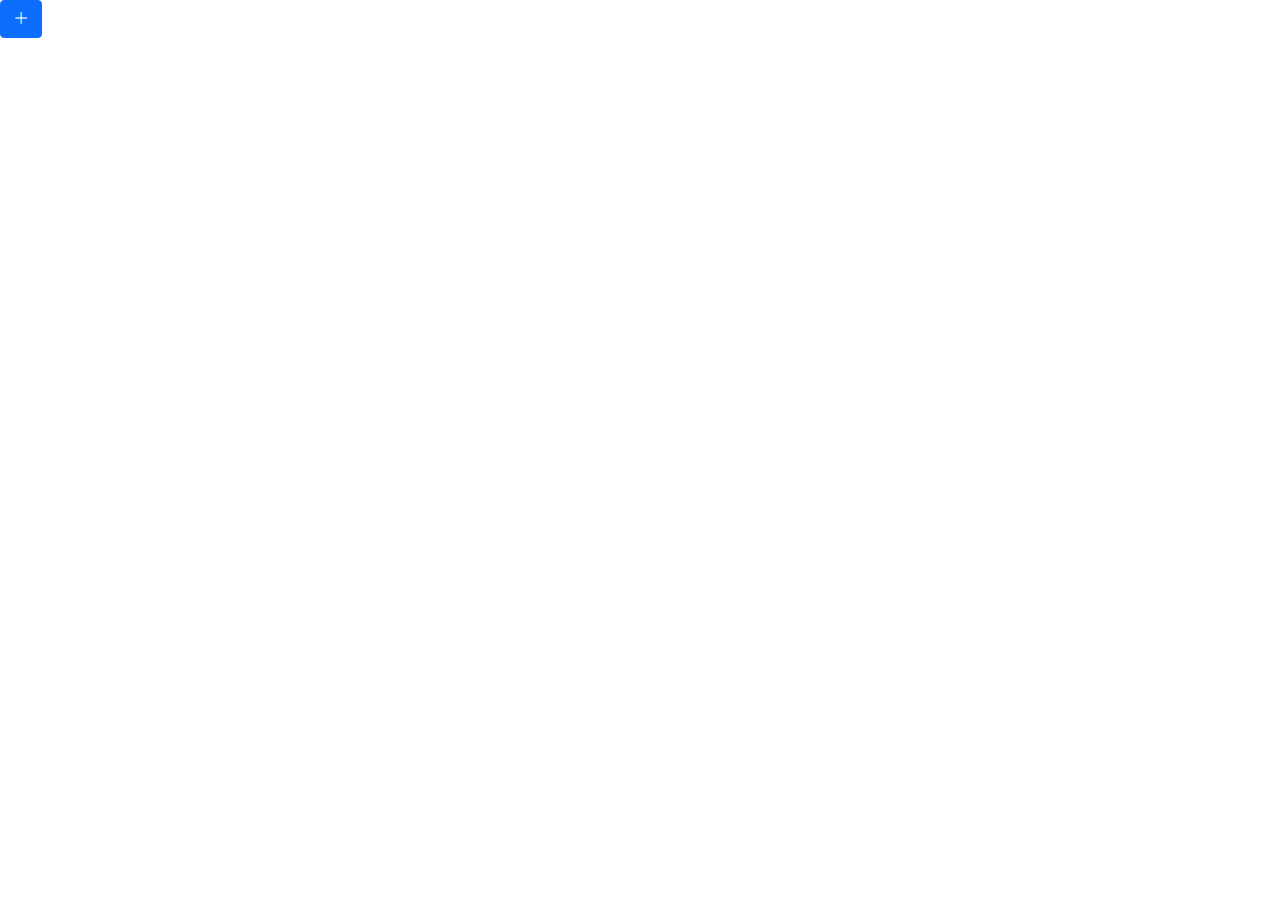
==== frontend/index.html @ bec1c88a "feat 3: Zwischenstand" ====
<!DOCTYPE html>
<html lang="en">
    <head>
        <meta charset="UTF-8">
        <meta http-equiv="X-UA-Compatible" content="IE=edge">
        <meta name="viewport" content="width=device-width, initial-scale=1.0">
        <link rel="stylesheet" href="https://cdn.jsdelivr.net/npm/bootstrap-icons@1.8.1/font/bootstrap-icons.css">
        <link rel="stylesheet" href="css/bootstrap.min.css" />
        <link rel="stylesheet" href="css/theme.css" />
        <title>Appointment Finder</title>
    </head>
    <body>
        <div id="dialogs"></div>

        <button id="addAppointmentButton" class="btn btn-primary" onclick="openAddAppointmentDialog()"><i class="bi bi-plus-lg" aria-hidden="true"></i></button>
        <script src="js/jquery-3.6.0.min.js"></script>
        <script src="js/bootstrap.bundle.min.js"></script>
        <script src="js/main.js"></script>
        <script src="js/appointmentDialog.js"></script>
    </body>
</html>
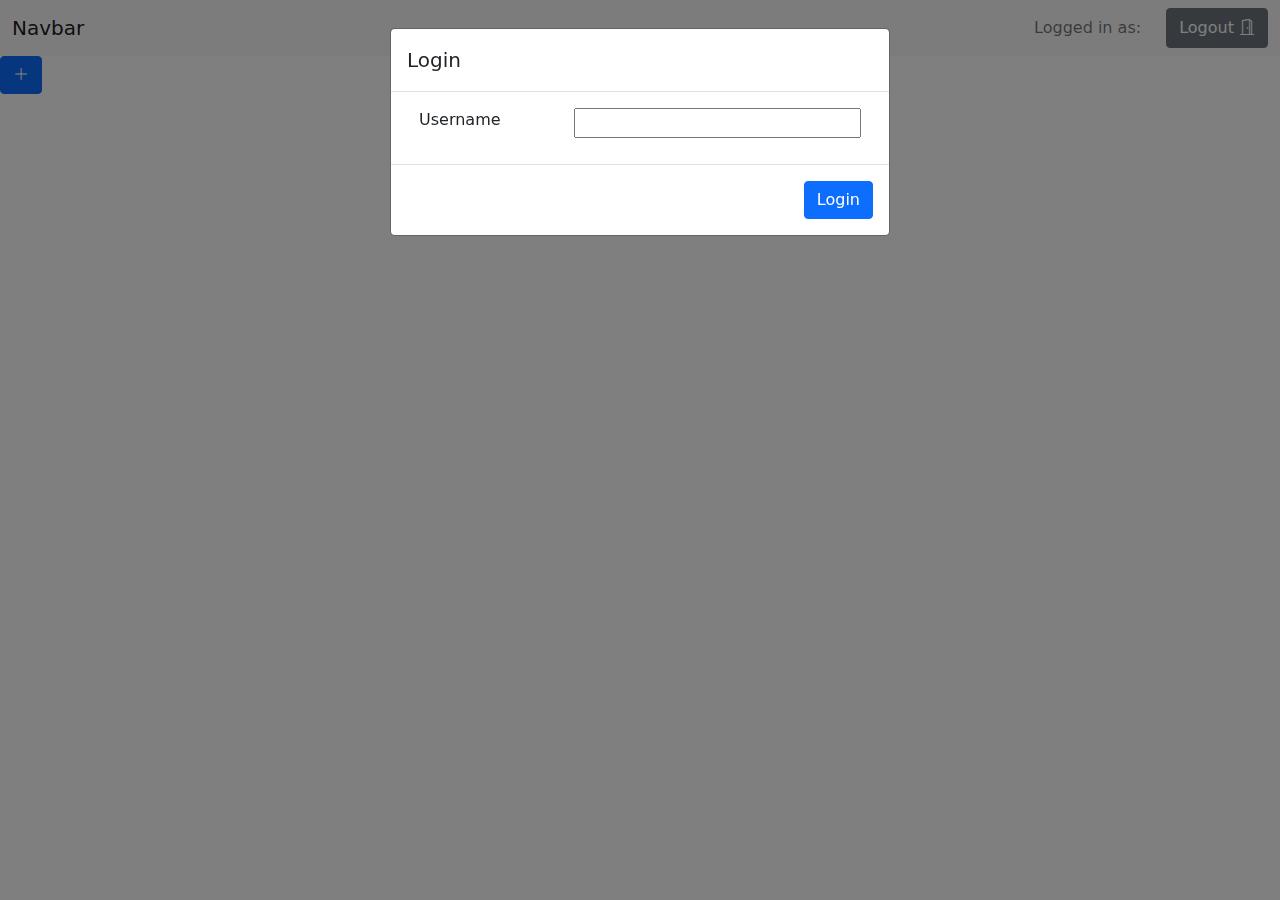
==== commit 9578515e: "feat 10: Login und Logout" ====
--- a/frontend/index.html
+++ b/frontend/index.html
@@ -10,12 +10,27 @@
         <title>Appointment Finder</title>
     </head>
     <body>
-        <div id="dialogs"></div>
+        <nav class="navbar navbar-light bg-light">
+            <div class="container-fluid">
+                <a class="navbar-brand">Navbar</a>
+                <div class="d-flex">
+                    <span class="navbar-text">Logged in as:</span>
+                    <span id="username" class="navbar-text" style="margin-left: 5px; margin-right: 20px;"></span>
+                    <button id="logoutButton" class="btn btn-secondary">Logout <i class="bi bi-door-open" aria-hidden="true"></i></button>
+                </div>
+            </div>
+        </nav>
 
         <button id="addAppointmentButton" class="btn btn-primary" onclick="openAddAppointmentDialog()"><i class="bi bi-plus-lg" aria-hidden="true"></i></button>
+
+        <div id="dialogs"></div>
+        <div id="toasts" class="toast-container"></div>
+
         <script src="js/jquery-3.6.0.min.js"></script>
         <script src="js/bootstrap.bundle.min.js"></script>
         <script src="js/main.js"></script>
+        <script src="js/toastUtils.js"></script>
         <script src="js/appointmentDialog.js"></script>
+        <script src="js/loginDialog.js"></script>
     </body>
 </html>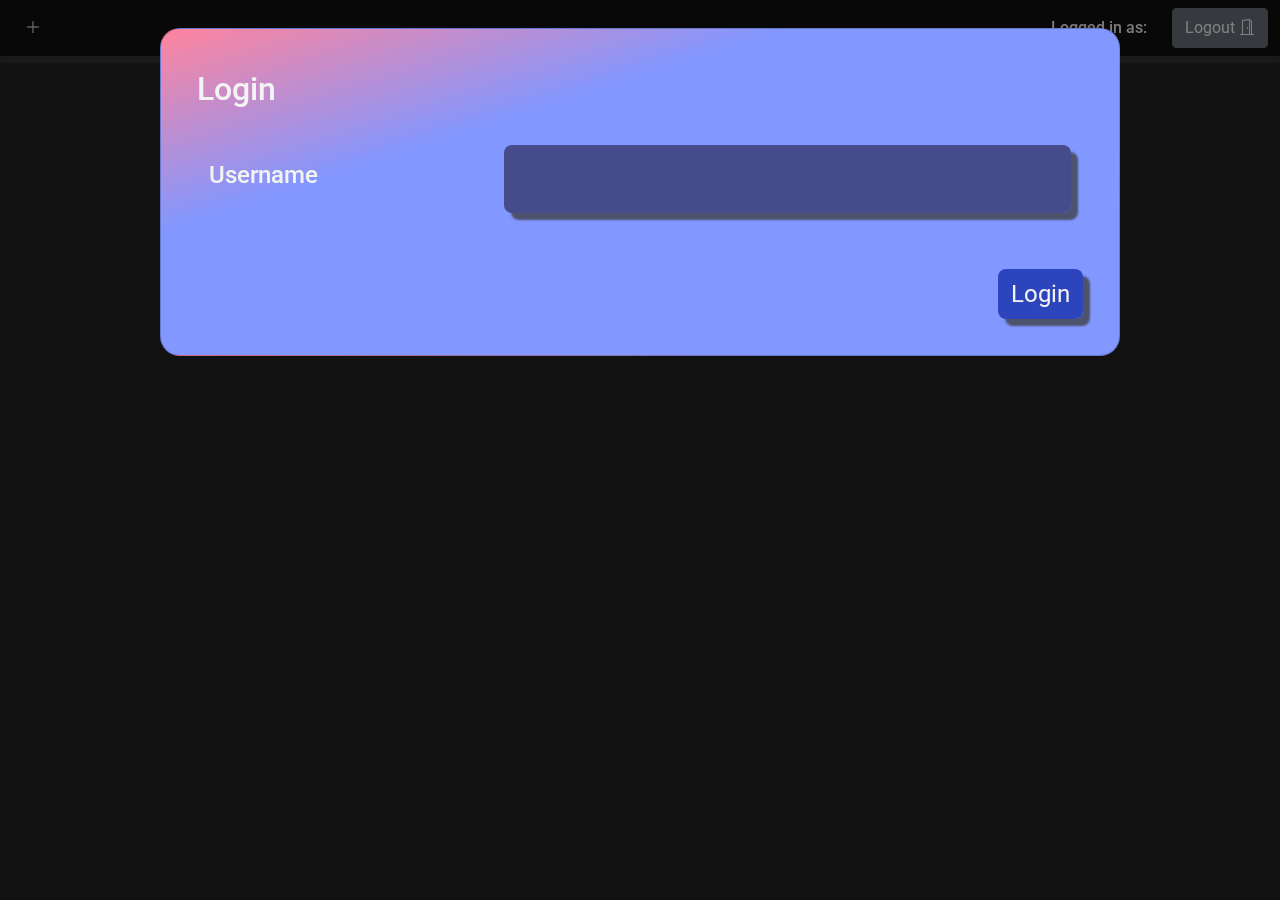
==== commit 5536c8bc: "Merge pull request #16 from YusTheYokai/feat_15_style" ====
--- a/frontend/index.html
+++ b/frontend/index.html
@@ -8,11 +8,13 @@
         <link rel="stylesheet" href="css/bootstrap.min.css" />
         <link rel="stylesheet" href="css/theme.css" />
         <title>Appointment Finder</title>
+        <script src="js/jquery-3.6.0.min.js"></script>
+        <script src="js/uuidv4.js"></script>
     </head>
     <body>
-        <nav class="navbar navbar-light bg-light">
+        <nav class="navbar fixed-top">
             <div class="container-fluid">
-                <a class="navbar-brand">Navbar</a>
+                <button title="Create Appointment" id="addAppointmentButton" class="btn" onclick="openAddAppointmentDialog()"><i class="bi bi-plus-lg" aria-hidden="true"></i></button>
                 <div class="d-flex">
                     <span class="navbar-text">Logged in as:</span>
                     <span id="username" class="navbar-text" style="margin-left: 5px; margin-right: 20px;"></span>
@@ -21,16 +23,16 @@
             </div>
         </nav>
 
-        <button id="addAppointmentButton" class="btn btn-primary" onclick="openAddAppointmentDialog()"><i class="bi bi-plus-lg" aria-hidden="true"></i></button>
-
         <div id="dialogs"></div>
         <div id="toasts" class="toast-container"></div>
+        <div id="appointments" class="container">
+            <p id="noAppointmentsLabel" class="no-appointments" style="display: none;">No appointments</p>
+        </div>
 
-        <script src="js/jquery-3.6.0.min.js"></script>
-        <script src="js/bootstrap.bundle.min.js"></script>
         <script src="js/main.js"></script>
-        <script src="js/toastUtils.js"></script>
         <script src="js/appointmentDialog.js"></script>
         <script src="js/loginDialog.js"></script>
+        <script src="js/toastUtils.js"></script>
+        <script src="js/bootstrap.bundle.min.js"></script>
     </body>
 </html>--- a/frontend/css/theme.css
+++ b/frontend/css/theme.css
@@ -0,0 +1,321 @@
+@import url('https://fonts.googleapis.com/css2?family=Roboto:ital,wght@0,500;0,900;1,300&display=swap');
+
+/*****************/
+/* HTML ELEMENTS */
+/*****************/
+
+body {
+    background-color: var(--background-color);
+    font-family: "Roboto", sans-serif;
+    font-weight: 500;
+}
+
+nav {
+    background: #111;
+    box-shadow: 0px 7px 2px 0px rgba(60, 60, 60, 0.75);
+}
+
+/**********/
+/* CUSTOM */
+/**********/
+
+:root {
+    --background-color: #222;
+
+    --toast-background-color: #404040;
+    --toast-head-error-background-color: rgb(255, 97, 97);
+    --toast-head-warning-background-color: rgb(255, 221, 84);
+    --toast-head-success-background-color: rgb(86, 255, 80);
+
+    --text-color: #f3f3f3;
+}
+
+/* FONT-SIZE */
+
+.font-size-1-25 {
+    font-size: 1.25rem;
+}
+
+.font-size-1-5, .dialog-button {
+    font-size: 1.5rem;
+}
+
+.font-size-1-75, #addDateTimeButton {
+    font-size: 1.75rem;
+}
+
+/* TEXT-COLOR */
+
+.white, body, .toast-header, .dialog-button, #addAppointmentButton {
+    color: var(--text-color) !important;
+}
+
+/* POSITIONING */
+
+.center-text {
+    text-align: center;
+}
+
+.vertically-center-text {
+    display: flex;
+    justify-content: center;
+    flex-direction: column;
+}
+
+.nmt-4-5 {
+    margin-top: -2.5rem;
+}
+
+/* BOX-SHADOW */
+
+.box-shadow, .dialog-input, .dialog-button, #addDateTimeButton, .vote-button, .comment-textarea, .comment-button, .comment {
+    box-shadow: 7px 7px 2px 0px rgba(60, 60, 60, 0.75);
+    transition: box-shadow 0.1s ease-in-out;
+}
+
+.bow-shadow:hover, .dialog-input:focus-visible, .dialog-button:hover, #addDateTimeButton:hover, .vote-button:hover, .comment-textarea:focus-visible, .comment-button:hover {
+    box-shadow: 10px 10px 2px 0px rgba(60, 60, 60, 0.75);
+}
+
+/* BORDER-RADIUS */
+
+.border-radius-8, .dialog-input, .dialog-button, #addDateTimeButton, .vote-button, .comment-textarea, .comment-button, .comment {
+    border-radius: 8px;
+}
+
+/* LIGHT-FADE-BUTTON */
+
+.light-fade-button {
+    background: linear-gradient(150deg, rgb(45, 69, 188) 50%, rgb(198, 52, 82) 100%);
+    background-position: 2% 2%;
+    background-size: 400% 400%;
+    animation: light-fade-out 0.5s ease-in-out forwards;
+}
+
+.light-fade-button:hover {
+    animation: light-fade-in 0.5s ease-in-out forwards;
+}
+
+@keyframes light-fade-in {
+    from {background-position: 2% 2%}
+    to {background-position: 98% 98%}
+}
+
+@keyframes light-fade-out {
+    from {background-position: 98% 98%}
+    to {background-position: 2% 2%}
+}
+
+/* REVERSE-LIGHT-FADE-BUTTON */
+
+.reverse-light-fade-button {
+    background: linear-gradient(150deg, rgb(252, 70, 107) 50%, rgb(104, 6, 14) 100%);
+    background-position: 2% 2%;
+    background-size: 400% 400%;
+    animation: reverse-light-fade-out 0.5s ease-in-out forwards;
+}
+
+.reverse-light-fade-button:hover {
+    animation: reverse-light-fade-in 0.5s ease-in-out forwards;
+}
+
+@keyframes reverse-light-fade-in {
+    from {background-position: 2% 2%}
+    to {background-position: 98% 98%}
+}
+
+@keyframes reverse-light-fade-out {
+    from {background-position: 98% 98%}
+    to {background-position: 2% 2%}
+}
+
+/* TOASTS */
+
+.toast-container {
+    position: absolute;
+    top: 10px;
+    right: 10px;
+    z-index: 100000;
+}
+
+.toast {
+    background-color: var(--toast-background-color);
+}
+
+.toast-error > .toast-header {
+    background-color: var(--toast-head-error-background-color);
+}
+
+.toast-warning > .toast-header {
+    background-color: var(--toast-head-warning-background-color);
+}
+
+.toast-success > .toast-header {
+    background-color: var(--toast-head-success-background-color);
+}
+
+/* APPOINTMENT DIALOG */
+
+.modal-dialog {
+    max-width: 960px;
+}
+
+.modal-header, .modal-footer {
+    border: none;
+}
+
+.modal-content {
+    background: linear-gradient(-18deg, rgb(130, 151, 255) 68%, rgb(255, 132, 157) 100%);
+    background-position: 2% 2%;
+    border-radius: 20px;
+    padding: 20px;
+}
+
+.modal-dialog p {
+    margin-bottom: 0.5rem;
+    font-size: 1.5rem;
+}
+
+.date-time {
+    font-size: 1.5rem;
+}
+
+.delete-date-time-button {
+    position: absolute;
+    right: 20px;
+    background-color: transparent;
+    border: none;
+    color: var(--text-color);
+}
+
+/*             */
+/* APPOINTMENT */
+/*             */
+
+#appointments {
+    margin-top: 80px;
+}
+
+.appointment {
+    background: linear-gradient(-18deg, rgb(63, 94, 251) 68%, rgb(252, 70, 107) 100%);
+    background-position: 2% 2%;
+    border-radius: 20px;
+    margin-bottom: 20px;
+    box-shadow: 7px 7px 2px 0px rgba(60, 60, 60, 0.75);
+    padding-top: 2rem;
+}
+
+.expired {
+    opacity: 0.4;
+    padding-top: 1rem;
+}
+
+.title {
+    font-size: 3rem;
+    font-weight: 900;
+    margin-right: 1rem;
+}
+
+.location-duration, .created-by, .view-details-button {
+    font-size: 2.5rem;
+}
+
+.created-by {
+    font-style: italic;
+}
+
+.description {
+    font-size: 1.5rem;
+}
+
+/* DATE TIMES */
+
+.vote-button {
+    width: 100%;
+    margin-bottom: 15px;
+    font-size: 1.5rem;
+    border: none;
+    background: rgba(0.5, 0.5, 0.5, 0.3);
+}
+
+.vote-button:hover, .vote-button:active, .vote-button:focus {
+    background: linear-gradient(150deg, rgb(6, 22, 105) 68%, rgb(124, 10, 33) 100%);
+}
+
+.vote-button:active, .vote-button:focus {
+    color: var(--text-color);
+    border: none;
+}
+
+.voted {
+    background: linear-gradient(150deg, rgb(19, 39, 142) 68%, rgb(156, 25, 51) 100%);
+}
+
+/* COMMENTS */
+
+.dialog-input, .comment-textarea, .comment-button, .comment {
+    background-color: rgba(50, 50, 100, 0.75);
+    color: var(--text-color) !important;
+}
+
+.dialog-input, .comment-textarea {
+    border: none;
+    padding: 1rem;
+    font-size: 1.5rem;
+}
+
+.dialog-input:focus-visible, .comment-textarea:focus-visible {
+    outline: none;
+}
+
+.comment-button {
+    font-size: 1.75rem;
+    background: linear-gradient(150deg, rgb(19, 39, 142) 50%, rgb(156, 25, 51) 100%);
+    background-position: 2% 2%;
+    background-size: 400% 400%;
+    animation: strong-fade-out 0.5s ease-in-out forwards;
+}
+
+.comment-button:hover {
+    animation: strong-fade-in 0.5s ease-in-out forwards;
+}
+
+@keyframes strong-fade-in {
+    from {background-position: 2% 2%}
+    to {background-position: 98% 98%}
+}
+
+@keyframes strong-fade-out {
+    from {background-position: 98% 98%}
+    to {background-position: 2% 2%}
+}
+
+.comment {
+    padding: 1rem;
+}
+
+.comment-username {
+    font-size: 1.75rem;
+}
+
+.comment-creation {
+    font-size: 1.25rem;
+    font-style: italic;
+}
+
+.comment-content {
+    font-size: 1.25rem;
+}
+
+.toggle-button {
+    font-size: 2.5rem;
+    color: var(--text-color) !important;
+}
+
+.toggle-button:focus {
+    box-shadow: none;
+}
+
+.rotate-180 {
+    transform: rotateX(180deg);
+}
